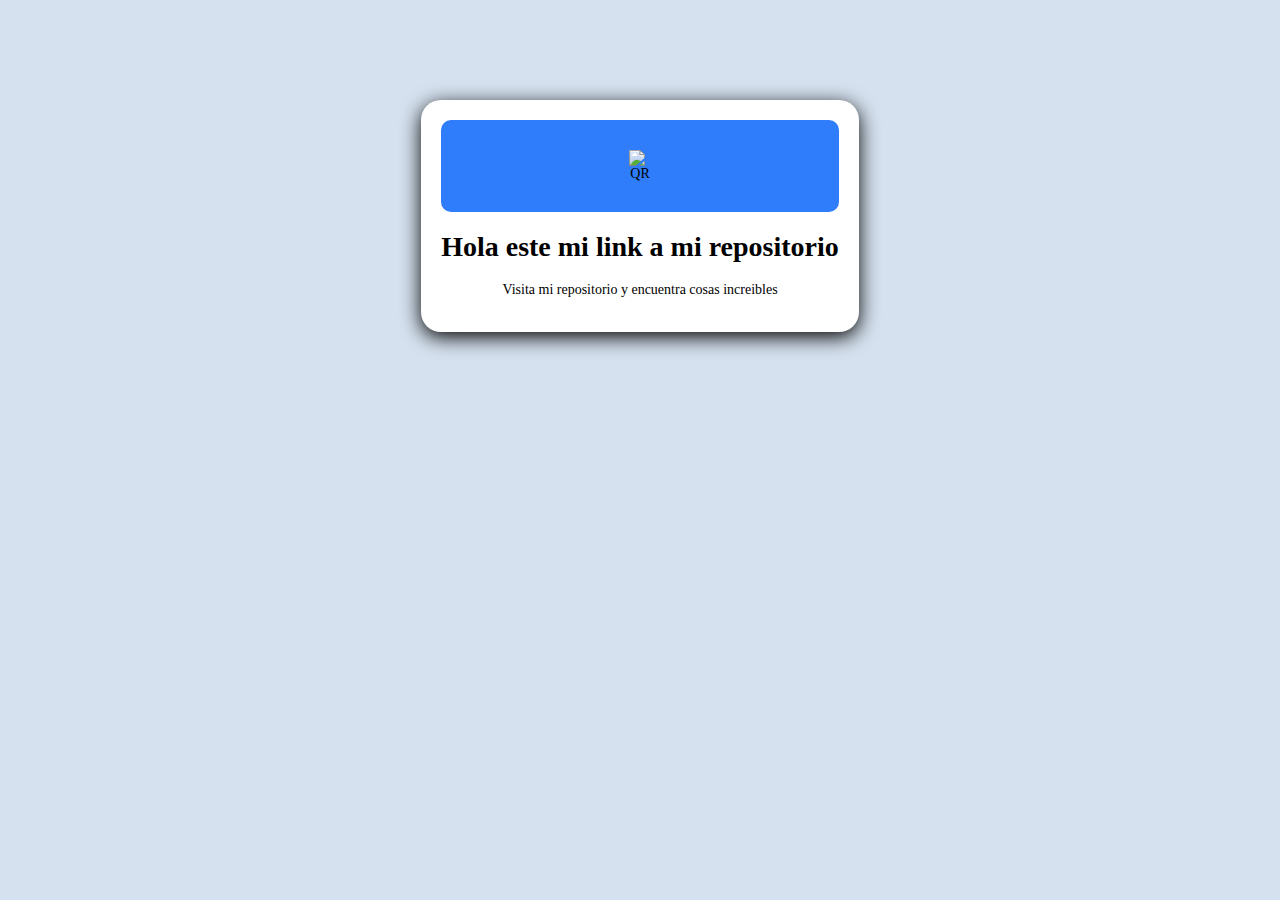
==== qr/index.html @ a9363edb "agregue nuevos archivos" ====
<!DOCTYPE html>
<html lang="en">
<head>
    <meta charset="UTF-8">
    <meta http-equiv="X-UA-Compatible" content="IE=edge">
    <meta name="viewport" content="width=device-width, initial-scale=1.0">
    <title>QR</title>
    <link rel="stylesheet" href="style.css">
</head>
<body>
    <div class="card-container">
        <div class="qr-container">
            <img src="" alt="QR">
        </div>
        <h1>Hola este mi link a mi repositorio </h1>
        <p>Visita mi repositorio y encuentra cosas increibles</p>
    </div>
    
        </body>
</html>
---- qr/style.css ----
html,
body {
    background: #d5e1ef;
    box-sizing: border-box;
    height: 100%;
    margin: 0PX;
    padding: 50px;
    text-align: center;
    width: 100%;
}

.card-container {
    background: #fff;
    box-shadow: 0px 5px 20px rgba(0,0,0,1);
    border-radius: 20px;
    display: inline-block;
    padding: 20px;
    overflow: hidden;
}

.card-container .qr-container {
    background: #2f7dfa;
    border-radius: 10px;
    padding: 30px;
    text-align: center;
  }

.card-container .qr-container img {
    max-width: 22px;
}

.card-container {
    font-size: 14px;
}
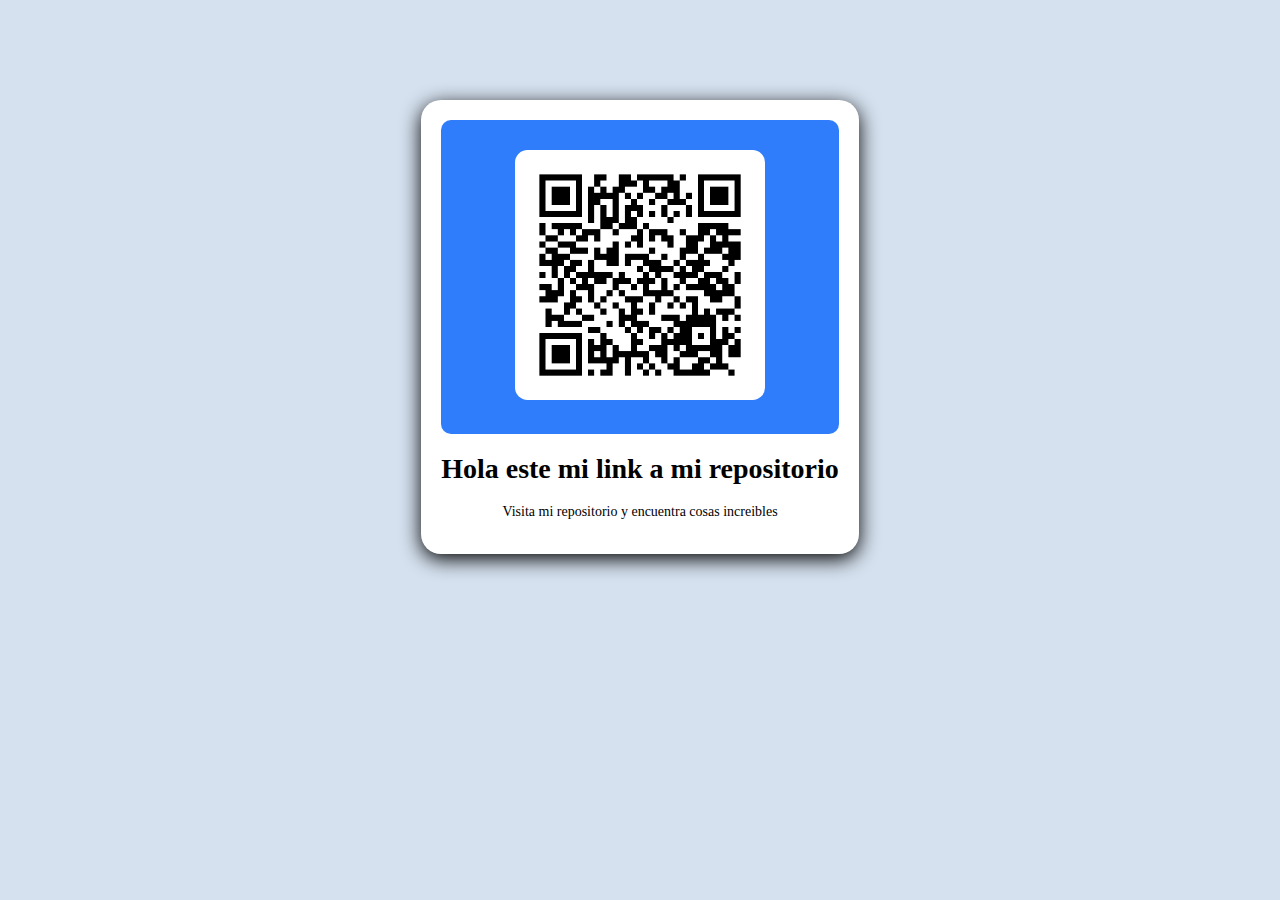
==== commit e156d906: "redonde el qr" ====
--- a/qr/index.html
+++ b/qr/index.html
@@ -10,7 +10,7 @@
 <body>
     <div class="card-container">
         <div class="qr-container">
-            <img src="" alt="QR">
+            <img  src="qrcode-generado.png" alt="QR">
         </div>
         <h1>Hola este mi link a mi repositorio </h1>
         <p>Visita mi repositorio y encuentra cosas increibles</p>
--- a/qr/style.css
+++ b/qr/style.css
@@ -26,7 +26,9 @@
   }
 
 .card-container .qr-container img {
-    max-width: 22px;
+    max-width: 250px;
+    border-radius: 05%; 
+    height: auto;
 }
 
 .card-container {
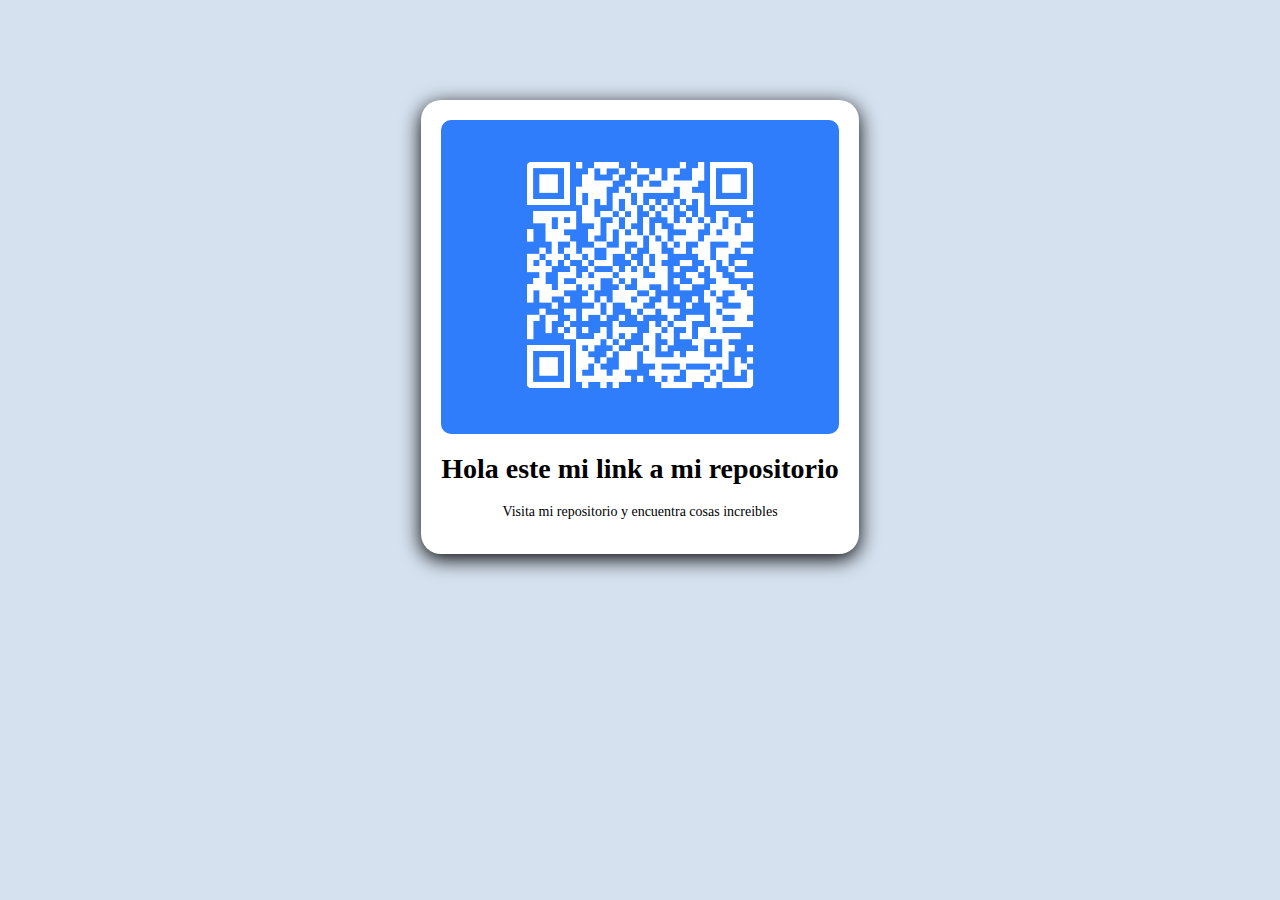
==== commit 46c21f5e: "new qr transparente" ====
--- a/qr/index.html
+++ b/qr/index.html
@@ -10,7 +10,7 @@
 <body>
     <div class="card-container">
         <div class="qr-container">
-            <img  src="qrcode-generado.png" alt="QR">
+            <img src="qr-github.png" alt="QR">
         </div>
         <h1>Hola este mi link a mi repositorio </h1>
         <p>Visita mi repositorio y encuentra cosas increibles</p>
--- a/qr/style.css
+++ b/qr/style.css
@@ -27,7 +27,7 @@
 
 .card-container .qr-container img {
     max-width: 250px;
-    border-radius: 05%; 
+    border-radius: 18%; 
     height: auto;
 }
 
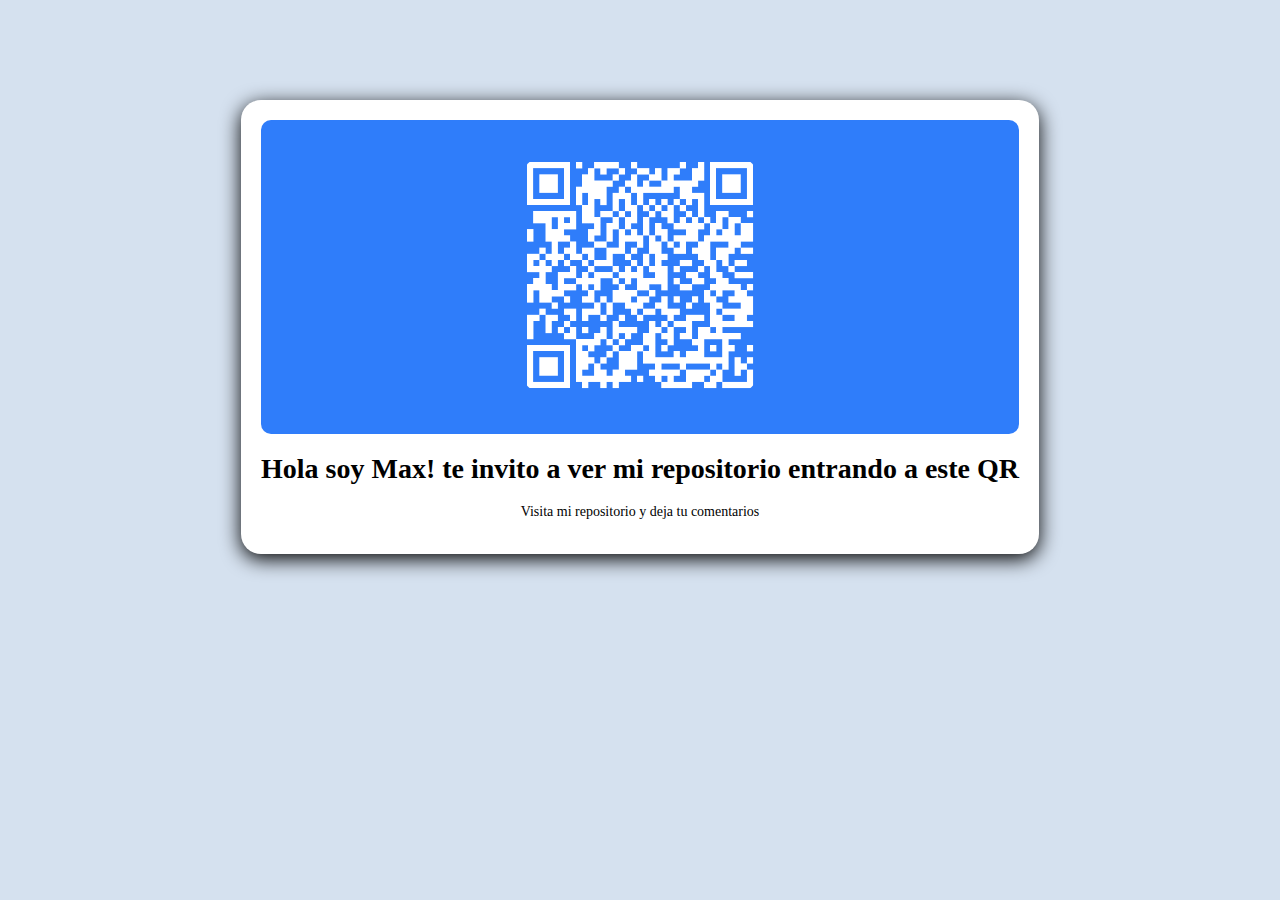
==== commit 961cd36f: "modifique texto" ====
--- a/qr/index.html
+++ b/qr/index.html
@@ -12,8 +12,8 @@
         <div class="qr-container">
             <img src="qr-github.png" alt="QR">
         </div>
-        <h1>Hola este mi link a mi repositorio </h1>
-        <p>Visita mi repositorio y encuentra cosas increibles</p>
+        <h1>Hola soy Max! te invito a ver mi repositorio entrando a este QR</h1>
+        <p>Visita mi repositorio y deja tu comentarios</p>
     </div>
     
         </body>
